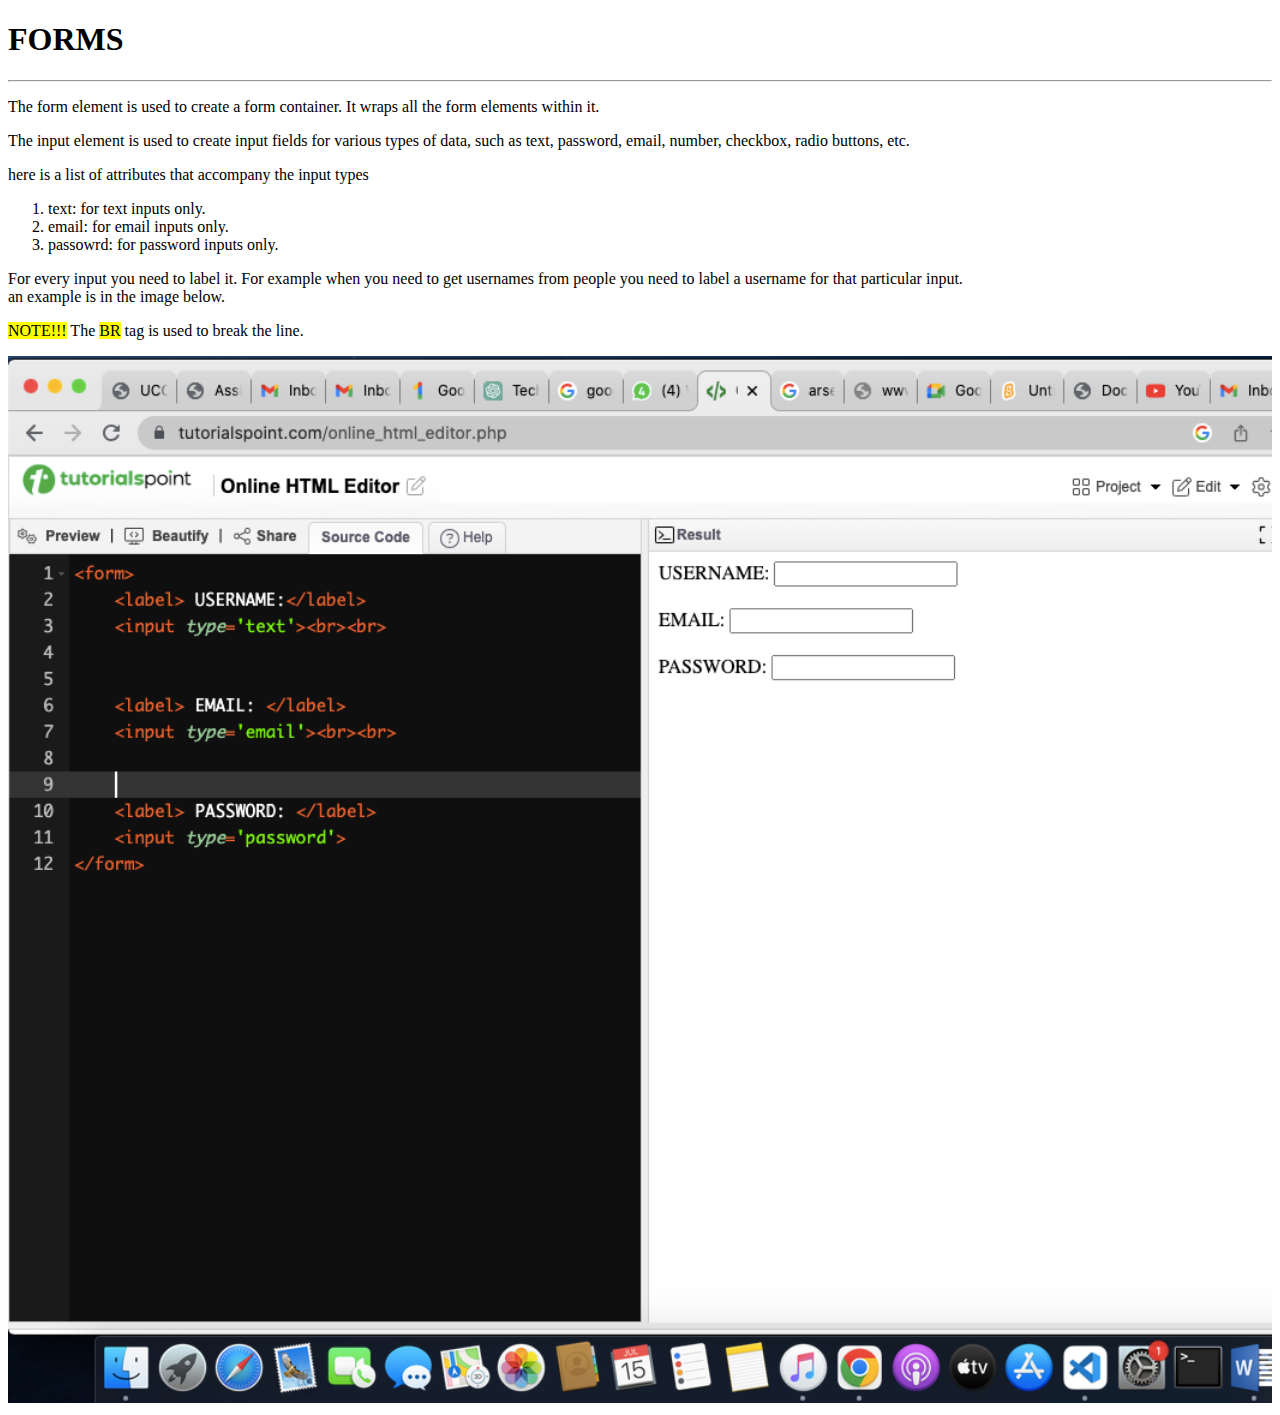
==== notes.html @ 5486974d "edit on background color" ====
<!DOCTYPE html>
<html lang="en">
<head>
    <meta charset="UTF-8">
    <meta name="viewport" content="width=device-width, initial-scale=1.0">
    <title>Document</title>
</head>
<body>
    <h1> FORMS</h1>
    <hr>
    <p>The form element is used to create a form container. It wraps all the form elements within it.</p>
    <p>The input element is used to create input fields for various types of data, such as text, password, email, number, checkbox, radio buttons, etc.</p>
    <p> here is a list of attributes that accompany the input types
        <ol>
            <li>
                text: for text inputs only.
            </li>
            <li>
                email: for email inputs only.
            </li>
            <li>
                passowrd: for password inputs only.
            </li>
    </ol>
    </p>
    <p> For every input you need to label it. For example when you need to get usernames from people you need to 
        label a username for that particular input. <br> an example is in the image below.
    </p>
    <p> <mark>NOTE!!!</mark> The <mark> BR</mark> tag is used to break the line.</p>
    <img src="example1.png" width="100%">
</body>
</html>
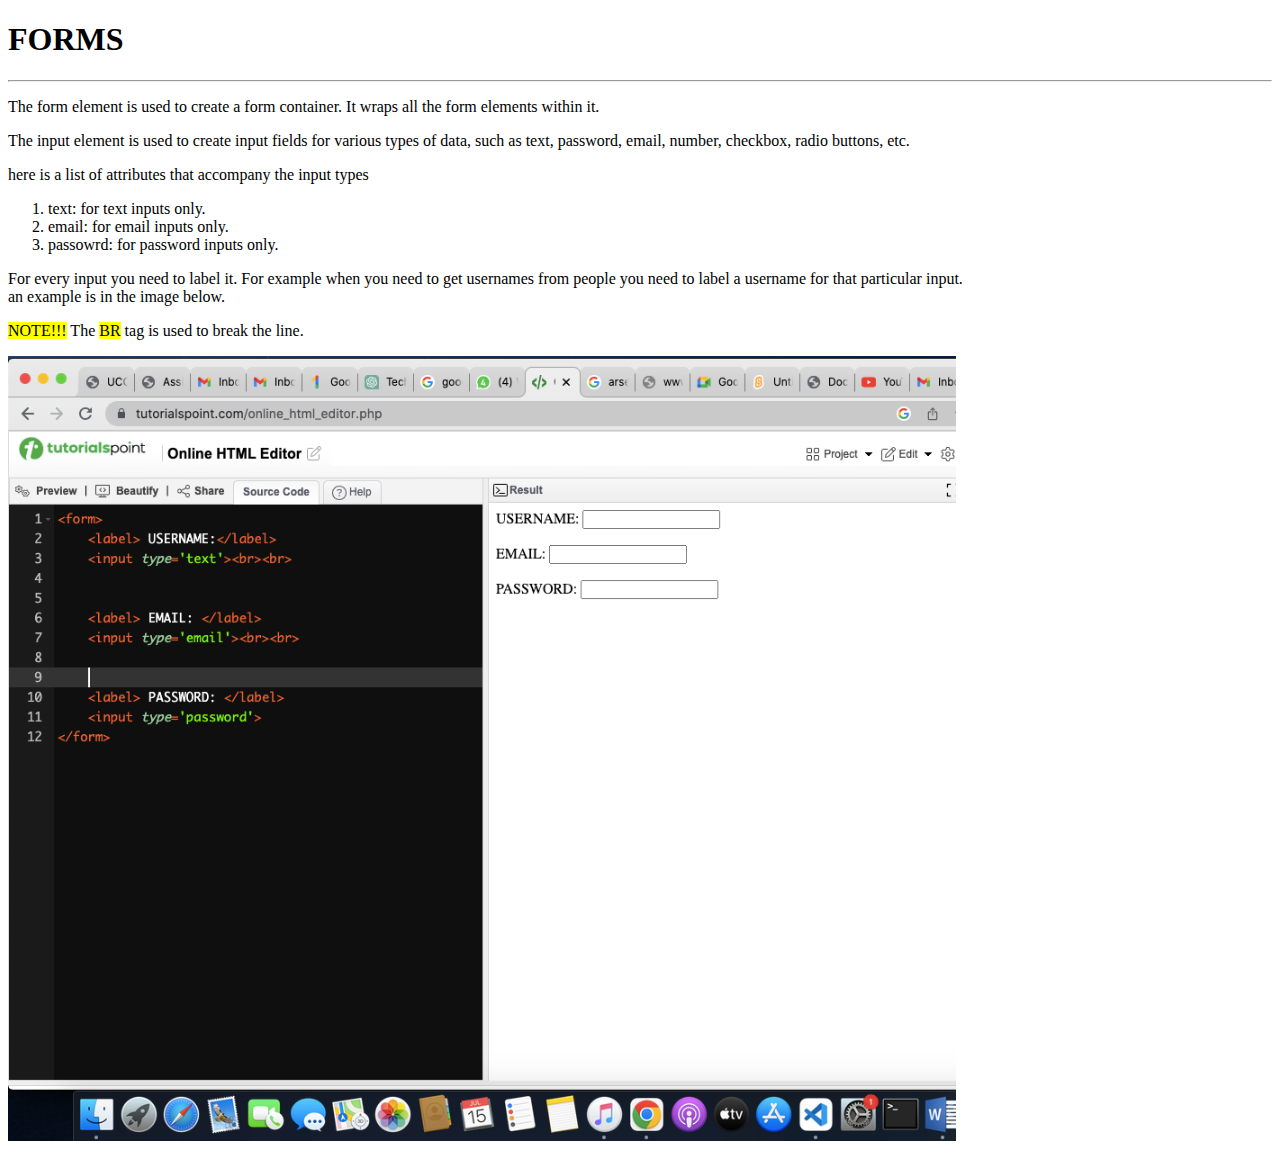
==== commit 9c48798f: "notes section edition" ====
--- a/notes.html
+++ b/notes.html
@@ -27,6 +27,6 @@
         label a username for that particular input. <br> an example is in the image below.
     </p>
     <p> <mark>NOTE!!!</mark> The <mark> BR</mark> tag is used to break the line.</p>
-    <img src="example1.png" width="100%">
+    <img src="example1.png" width="75%">
 </body>
 </html>